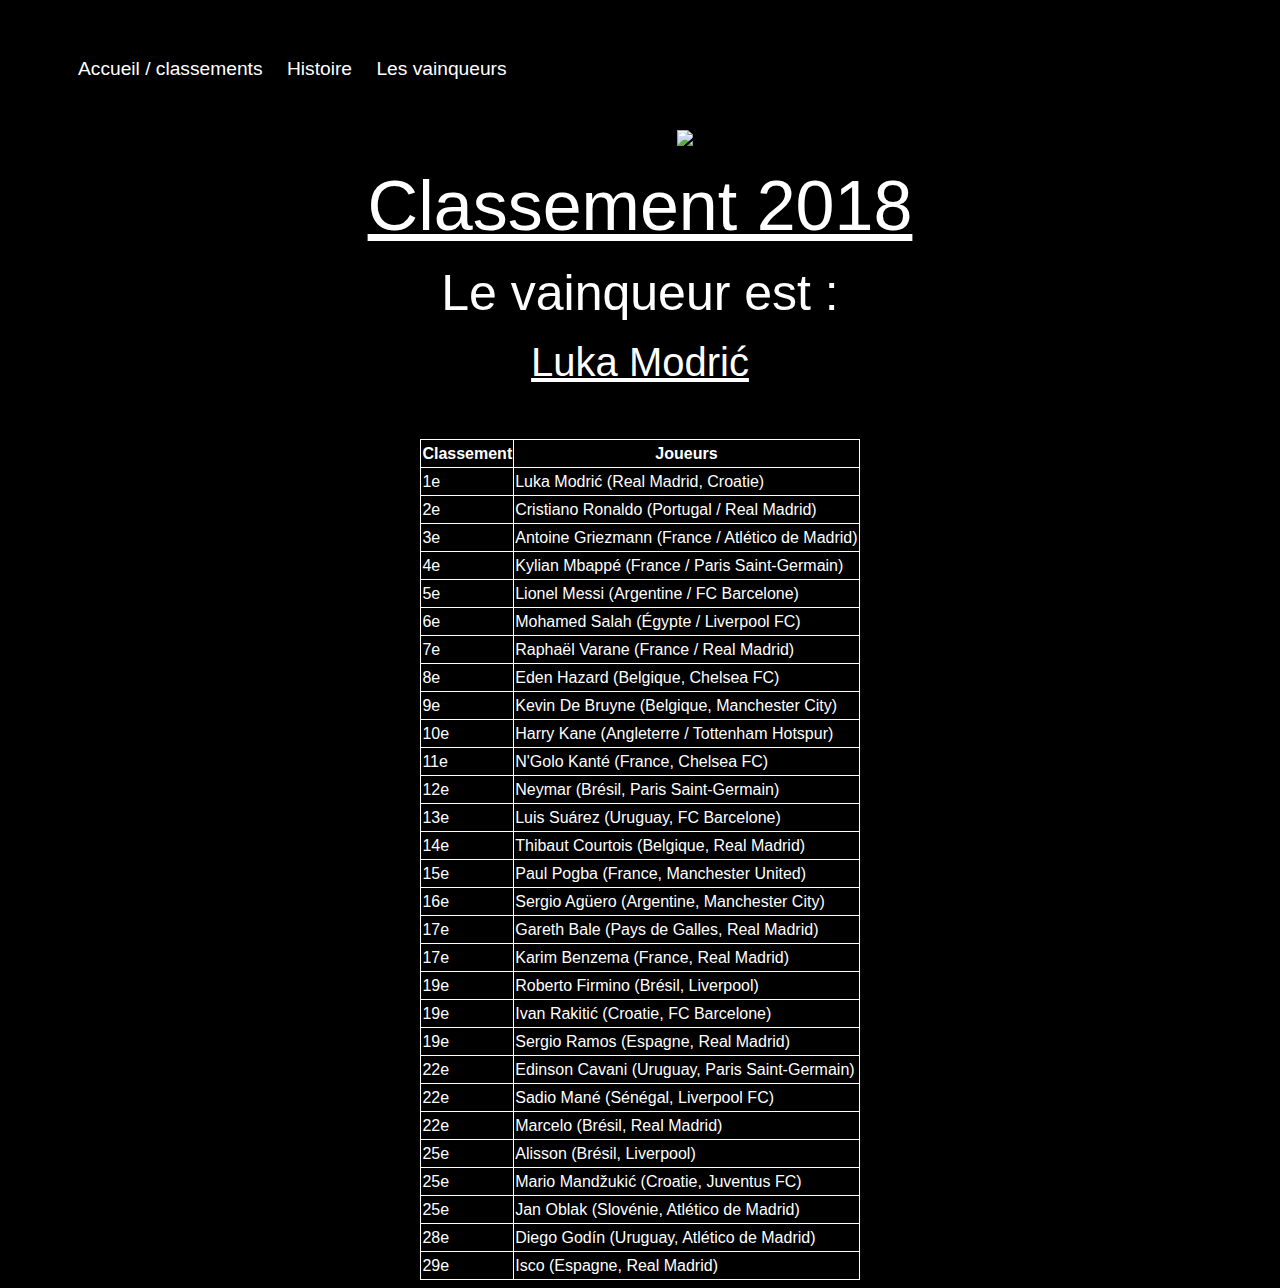
==== classement_2018.html @ 5671706f "Add files via upload" ====
<!DOCTYPE html>

<html lang="fr">
<head>
    <meta charset="UTF-8">
    <meta name="description" content="Ballon d'or">
    <meta name="keywords" content="Football, trophé, ballon d'or">
    <meta name="author" content="Paul Hulloux">
    <link rel="icon" type="image/x-icon" href="image/icon_ballon_d_or.png">
    <title> BALLON D'OR </title>
    <link rel="stylesheet" href="style/style_classement.css">

</head>

	<nav class="navbar"> <!--MENU DEROULANT -->
        <label for="btn" class="icon">
            <svg viewBox="0 0 100 80" width="40" height="40">
                <rect width="100" height="15"></rect>
                <rect y="35" width="100" height="15"></rect>
                <rect y="70" width="100" height="15"></rect>
            </svg>
        </label>
        <input type="checkbox" id="btn">
        <ul class="nav-menu">
            <li class="nav-item">
                <a href="index.html">Accueil / classements</a>
            </li>
            <li class="nav-item">
                <a href="Histoire.html">Histoire</a>
            </li>
            <li class="nav-item">
                <a href="vainqueurs.html">Les vainqueurs</a>
            </li>
    </nav>
<!-- FIN MENU DEROULANT -->
<body>
	<center><img id="logo" src="image/logo_ballon_dor.PNG" alt="logo"/>
			<br></br>
			<a id="profil2" href="#">Classement 2018</a>
			<br></br>
			<a id="profil1" href="#">Le vainqueur est :</a>
			<br></br>
			<a id="profil3" href="joueur1.html">Luka Modrić</a>
			<br></br>
			<br></br>
    <!-- DEBUT TABLEAU RESULTATS -->
    <table>
        
        <tr>
            <th>Classement</th>
            <th>Joueurs</th>
        </tr>
        <tr>
            <td>1e</td>
            <td id="profil" href="#">Luka Modrić (Real Madrid, Croatie)</td>
        </tr>
        <tr>
            <td>2e</td>
            <td id="profil" href="#">Cristiano Ronaldo (Portugal / Real Madrid)</td>
        </tr>
        <tr>
            <td>3e</td>
            <td id="profil" href="#">Antoine Griezmann (France / Atlético de Madrid)</td>
        </tr>
        <tr>
            <td>4e</td>
            <td id="profil" href="#">Kylian Mbappé (France / Paris Saint-Germain)</td>
        </tr>
        <tr>
            <td>5e</td>
            <td id="profil" href="#">Lionel Messi (Argentine / FC Barcelone)</td>
        </tr>
        <tr>
            <td>6e</td>
            <td id="profil" href="#">Mohamed Salah (Égypte / Liverpool FC)</td>
        </tr>
        <tr>
            <td>7e</td>
            <td id="profil" href="#">Raphaël Varane (France / Real Madrid)</td>
        </tr>
        <tr>
            <td>8e</td>
            <td id="profil" href="#">Eden Hazard (Belgique, Chelsea FC)</td>
        </tr>
        <tr>
            <td>9e</td>
            <td id="profil" href="#">Kevin De Bruyne (Belgique, Manchester City)</td>
        </tr>
        <tr>
            <td>10e</td>
            <td id="profil" href="#">Harry Kane (Angleterre / Tottenham Hotspur)</td>
        </tr>
        <tr>
            <td>11e</td>
            <td id="profil" href="#">N'Golo Kanté (France, Chelsea FC)</td>
        </tr>
        <tr>
            <td>12e</td>
            <td id="profil" href="#">Neymar (Brésil, Paris Saint-Germain)</td>
        </tr>
        <tr>
            <td>13e</td>
            <td id="profil" href="#">Luis Suárez (Uruguay, FC Barcelone)</td>
        </tr>
        <tr>
            <td>14e</td>
            <td id="profil" href="#">Thibaut Courtois (Belgique, Real Madrid)</td>
        </tr>
        <tr>
            <td>15e</td>
            <td id="profil" href="#">Paul Pogba (France, Manchester United)</td>
        </tr>
        <tr>
            <td>16e</td>
            <td id="profil" href="#">Sergio Agüero (Argentine, Manchester City)</td>
        </tr>
        <tr>
            <td>17e</td>
            <td id="profil" href="#">Gareth Bale (Pays de Galles, Real Madrid)</td>
        </tr>
        <tr>
            <td>17e</td>
            <td id="profil" href="#">Karim Benzema (France, Real Madrid)</td>
        </tr>
        <tr>
            <td>19e</td>
            <td id="profil" href="#">Roberto Firmino (Brésil, Liverpool)</td>
        </tr>
        <tr>
            <td>19e</td>
            <td id="profil" href="#">Ivan Rakitić (Croatie, FC Barcelone)</td>
        </tr>
        <tr>
            <td>19e</td>
            <td id="profil" href="#">Sergio Ramos (Espagne, Real Madrid)</td>
        </tr>
        <tr>
            <td>22e</td>
            <td id="profil" href="#">Edinson Cavani (Uruguay, Paris Saint-Germain)</td>
        </tr>
        <tr>
            <td>22e</td>
            <td id="profil" href="#">Sadio Mané (Sénégal, Liverpool FC)</td>
        </tr>
        <tr>
            <td>22e</td>
            <td id="profil" href="#">Marcelo (Brésil, Real Madrid)</td>
        </tr>
        <tr>
            <td>25e</td>
            <td id="profil" href="#">Alisson (Brésil, Liverpool)</td>
        </tr>
        <tr>
            <td>25e</td>
            <td id="profil" href="#">Mario Mandžukić (Croatie, Juventus FC)</td>
        </tr>
        <tr>
            <td>25e</td>
            <td id="profil" href="#">Jan Oblak (Slovénie, Atlético de Madrid)</td>
        </tr>
        <tr>
            <td>28e</td>
            <td id="profil" href="#">Diego Godín (Uruguay, Atlético de Madrid)</td>
        </tr>
        <tr>
            <td>29e</td>
            <td id="profil" href="#">Isco (Espagne, Real Madrid)</td>
        </tr>
    </table>
    <!-- FIN TABLEAU RESULTATS -->
</body>
</html>
---- style/style_classement.css ----
/* STYLE POUR TOUTE LA PAGE*/
*{
	background-color: black;
	font-family: sans-serif;
}


#logo {
    width : 400px ;
    height : 100px;
    margin-left : 120px;
}

body{
	background-color: black;
}

/* STYLE APPLIQUE AU TABLEAU*/
table{
	border-width: 1px;
	border-color: white;
	border-style:solid;
	color: white;
	border-collapse:collapse	
}
th{
	line-height: 25px;
	border-width:1px;
	border-style:solid;
}
td{
	line-height: 25px;
	border-width:1px;
	border-style:solid;
}

/* STYLE APPLIQUE AU MENU DEROULANT*/

.nav-menu{
    background-color: black;
    position: absolute;
    top: 70px;
    left: 0;
    right: 0;
}

.nav-menu a:hover, .show:hover{
    color: gold;
}

.navbar input, .nav-menu{
	display: none;
}

.navbar{
    background-color: black;
    padding: 10px;
    display: flex;
    justify-content: space-between;
    align-items: center;
    position: relative;
}

.icon{
    fill: white;
    cursor: pointer;
}

[id^=btn]:checked + ul{
    display: block;
}
/*ADAPATATION DE LA PAGE */
/*ADAPATATION DE LA PAGE */
@media screen and (600px<=width){ /*pour tablette*/
    .icon{
        display: none;
    }
    .nav-menu{
        display: initial;
        position: static;
    }
    .nav-item{
        display: inline-block;
        margin-left: 20px;
        position: relative;
    }
    .dropdown{
        position: absolute;
        background-color: black;
        top: 70px;
        right: 0;
        padding-right: 40px;
        width: max-content;
    }
    #logo { 
        width : 600px ;
        height : 150px;
    }
}

.nav-item a, .drop-item a, .show{
    color: white;
    text-decoration: none;
    line-height: 70px;
    font-size: 1.2rem;
}

@media screen and (768px<=width){ /*pour ordinateur*/
    .icon{
        display: none;
    }
    .nav-menu{
        display: initial;
        position: static;
    }
    .nav-item{
        display: inline-block;
        margin-left: 20px;
        position: relative;
    }
    .dropdown{
        position: absolute;
        background-color: black;
        top: 70px;
        right: 0;
        padding-right: 40px;
        width: max-content;
    }
    #logo { 
        width : 1000px ;
        height : 200px;
    }
}

.nav-item a, .drop-item a, .show{
    color: white;
    text-decoration: none;
    line-height: 70px;
    font-size: 1.2rem;
}

#profil1{
	color : white ;
	font-size : 20px;
	text-decoration : none;
	font-size: 50px;
}

#profil2{
	color : white ;
	font-size : 20px;
	text-decoration : underline;
	font-size: 70px;
}

#profil3{
	color : white ;
	font-size : 20px;
	text-decoration : underline;
	font-size: 40px;
}

#profil3:hover {
	color : gold;
}

#profil3{
    animation-duration: .8s;
    animation-name: clignoter;
    animation-iteration-count: infinite;
    transition: none;
}

@keyframes clignoter {
    0%   { opacity:1; }
    40%   {opacity:0; }
    100% { opacity:1; }
  }
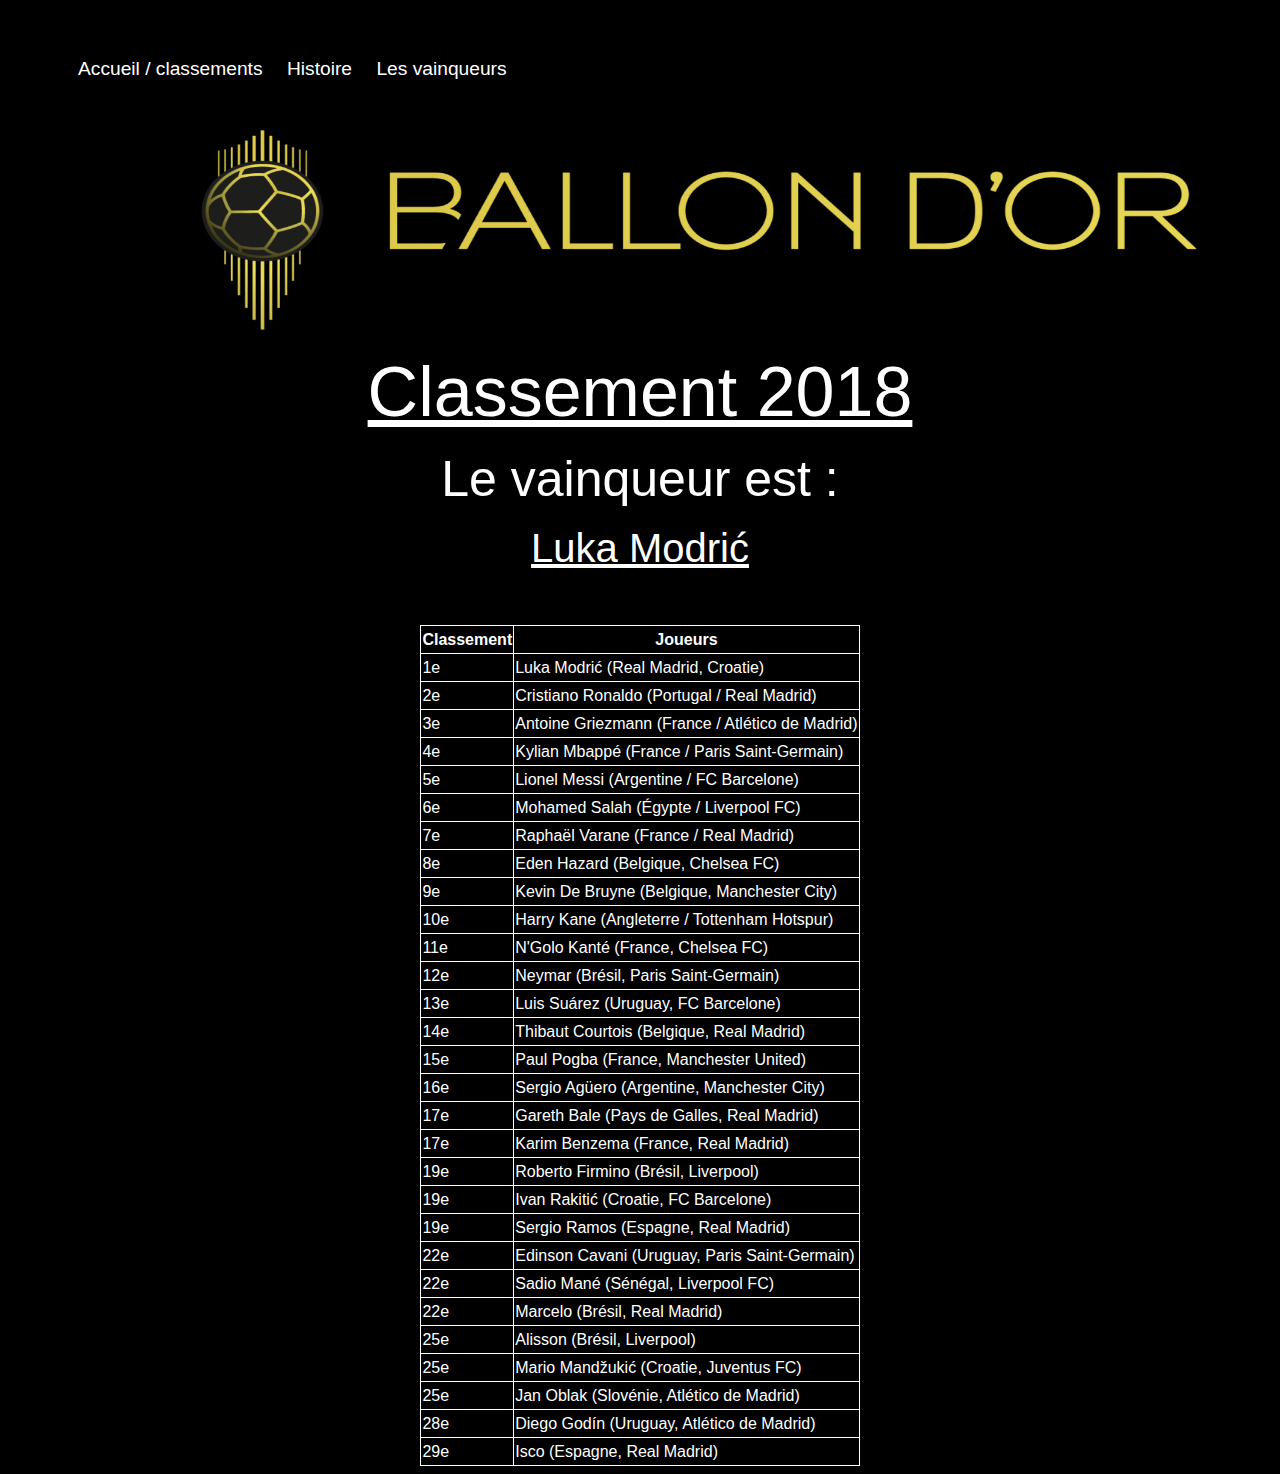
==== commit c0f3bcd0: "Update classement_2018.html" ====
--- a/classement_2018.html
+++ b/classement_2018.html
@@ -34,7 +34,7 @@
     </nav>
 <!-- FIN MENU DEROULANT -->
 <body>
-	<center><img id="logo" src="image/logo_ballon_dor.PNG" alt="logo"/>
+	<center><img id="logo" src="image/logo_ballon_dor.png" alt="logo"/>
 			<br></br>
 			<a id="profil2" href="#">Classement 2018</a>
 			<br></br>
@@ -169,4 +169,4 @@
     </table>
     <!-- FIN TABLEAU RESULTATS -->
 </body>
-</html>+</html>
